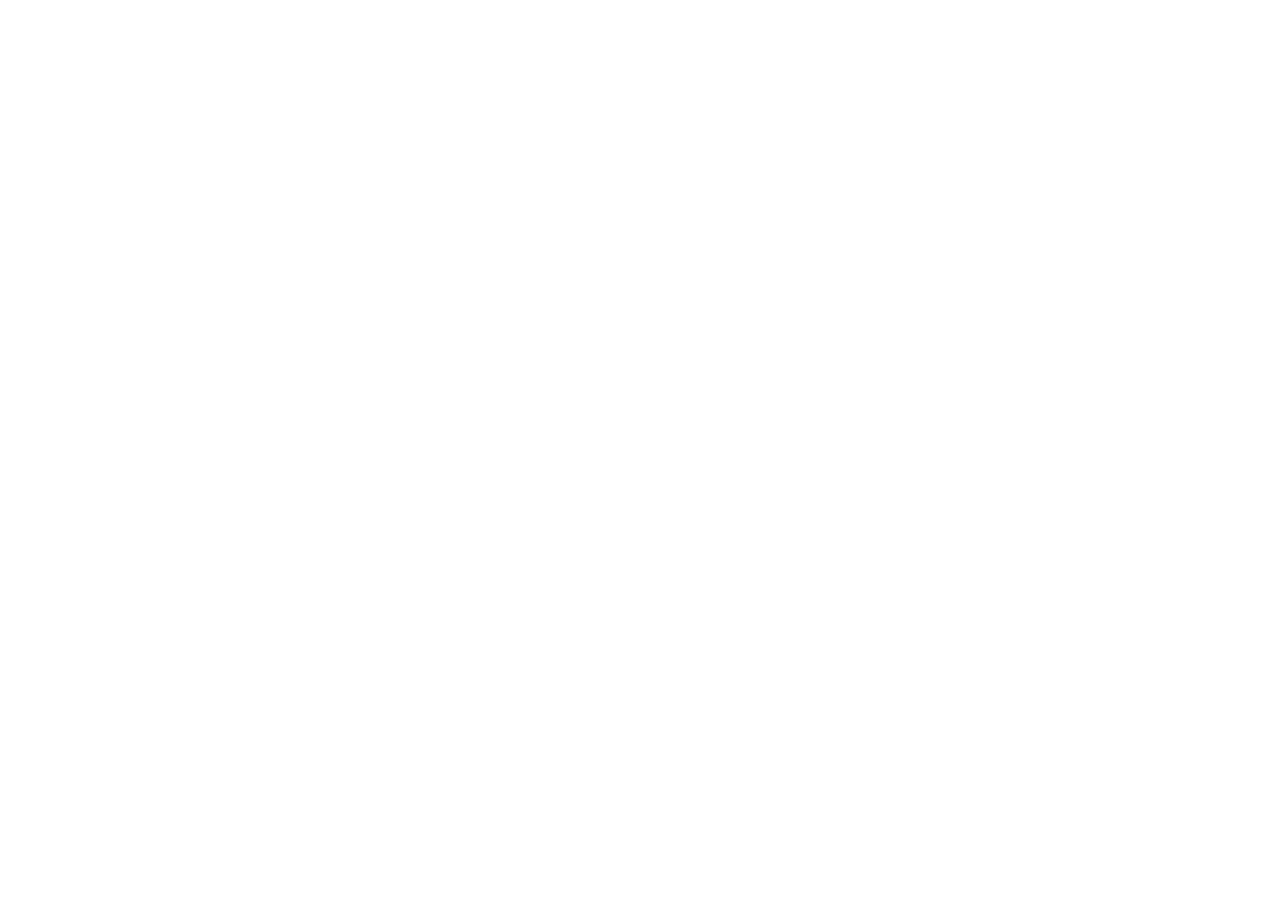
==== index.html @ df1dacd4 "Create index.html" ====
<!DOCTYPE html>
<html lang="en">
<head>
    <meta charset="UTF-8">
    <meta name="viewport" content="width=device-width, initial-scale=1.0">
    <title>Document</title>
</head>
<body>
    
</body>
</html>
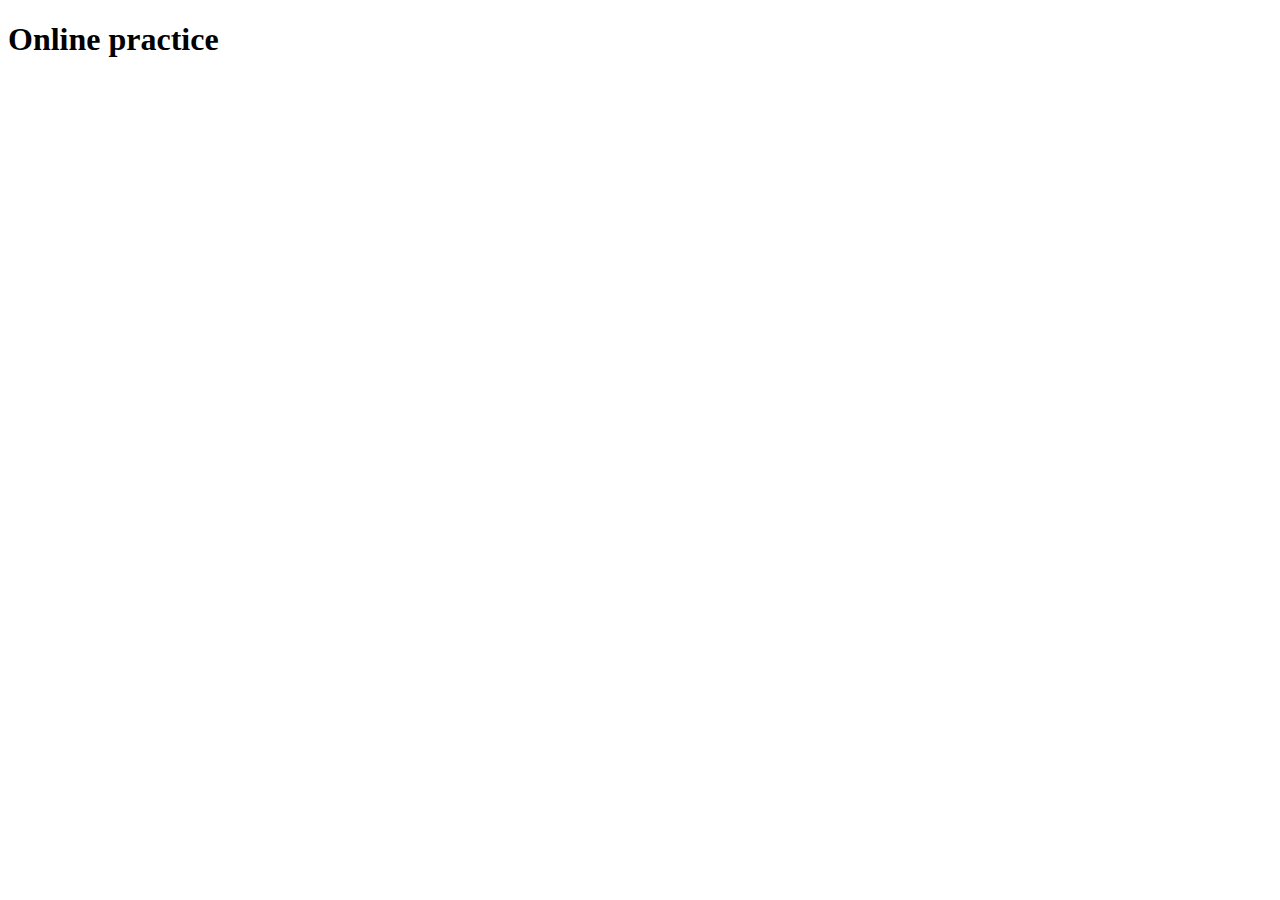
==== commit b92c0608: "Update index.html" ====
--- a/index.html
+++ b/index.html
@@ -3,9 +3,9 @@
 <head>
     <meta charset="UTF-8">
     <meta name="viewport" content="width=device-width, initial-scale=1.0">
-    <title>Document</title>
+    <title>HTML&CSS Course Web</title>
 </head>
 <body>
-    
+    <h1>Online practice</h1>
 </body>
 </html>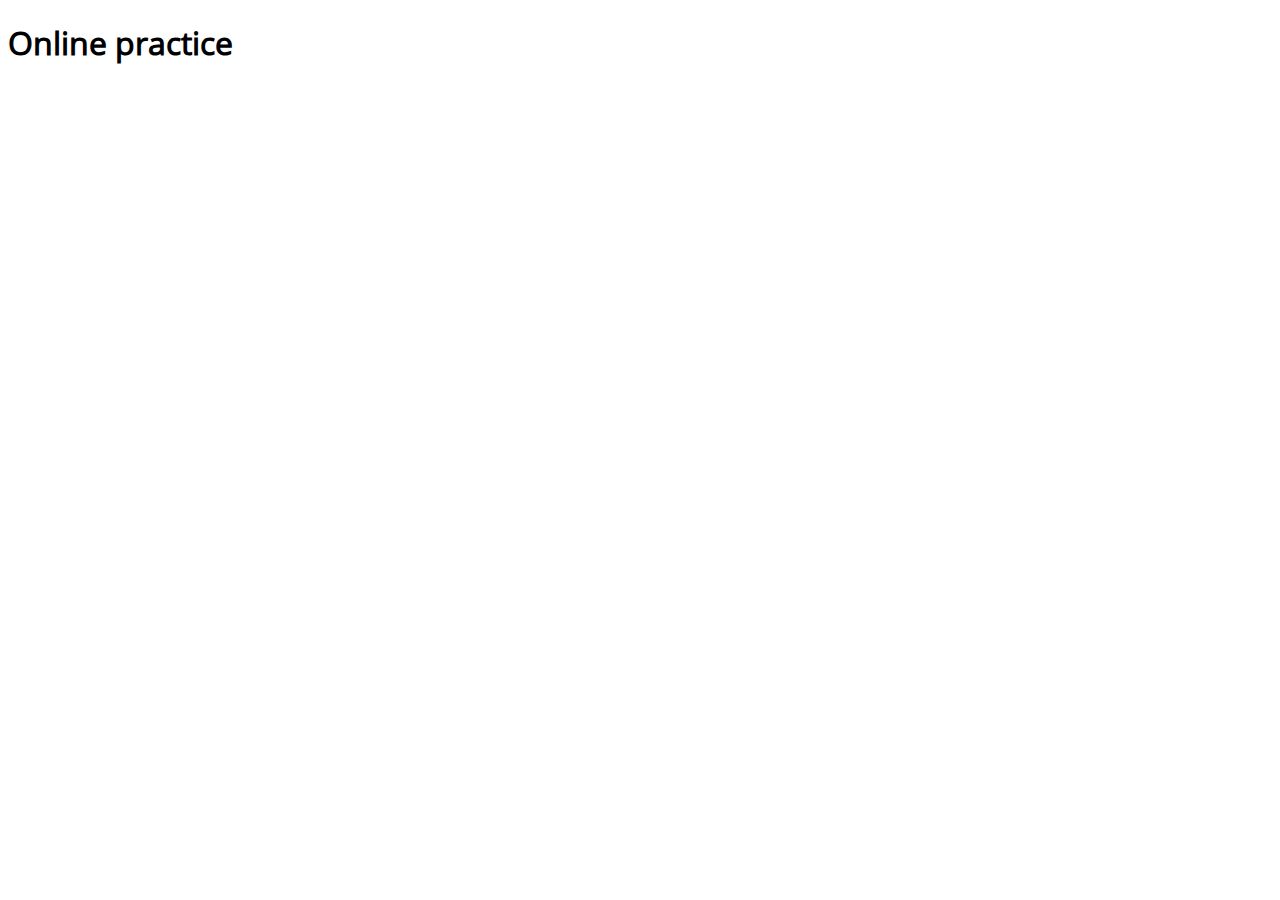
==== commit 8becd896: "CSS" ====
--- a/index.html
+++ b/index.html
@@ -3,6 +3,10 @@
 <head>
     <meta charset="UTF-8">
     <meta name="viewport" content="width=device-width, initial-scale=1.0">
+
+    <link rel="stylesheet" href="../css/common.css">
+    <link rel="stylesheet" href="../css/lesson9.css">
+    
     <title>HTML&CSS Course Web</title>
 </head>
 <body>
--- a/css/common.css
+++ b/css/common.css
@@ -0,0 +1,8 @@
+@font-face {
+    font-family: Open Sans;
+    src: url('../fonts/OpenSans-Regular.ttf');
+}
+
+body {
+    font-family: Open Sans;
+}--- a/css/lesson9.css
+++ b/css/lesson9.css
@@ -0,0 +1,96 @@
+/* LINK STATES */
+/* unvisited */
+a {
+    font-size: 35px;
+}
+
+a:link {
+    color: red;
+}
+
+/* visited */
+a:visited {
+    color: green;
+}
+
+/* mouse over */
+a:hover {
+    color: black;
+}
+
+/* selected */
+a:active {
+    color: blue;
+}
+
+/* Link styling combination */
+/* a:link, a:visited, a:hover, a:active {
+    background-color: grey;
+} */
+
+/* LINK BACKGROUND */
+
+/* Comment 
+
+3 line
+4 line
+*/
+
+/* Just by class */
+.background {
+    background-color: red; /* In line comment */
+}
+
+.background-other {
+    background-color: lightgreen; /* In line comment */
+}
+
+/* OR full declaration */
+a.background:link {
+    background-color: red;
+}
+
+a.new2:link {
+    background-color: yellow;
+}
+
+a.new2:visited {
+    background-color: white;
+}
+
+a.background:visited {
+    background-color: red;
+}
+
+a.background:hover {
+    background-color: yellow;
+}
+
+a.background:active {
+    background-color: red;
+}
+
+/* BUTTON LINK */
+a.button {
+    text-decoration: none;
+    background-color: blueviolet;
+    color: white;
+    padding: 14px;
+}
+
+/* LISTS */
+ul.a {
+    list-style-type: none;
+}
+
+ul.b {
+    list-style-type: lower-latin;
+}
+
+ul.c {
+    list-style-type: decimal-leading-zero;
+}
+
+ul.image {
+    list-style-image: url('../img/gear.jpg');
+}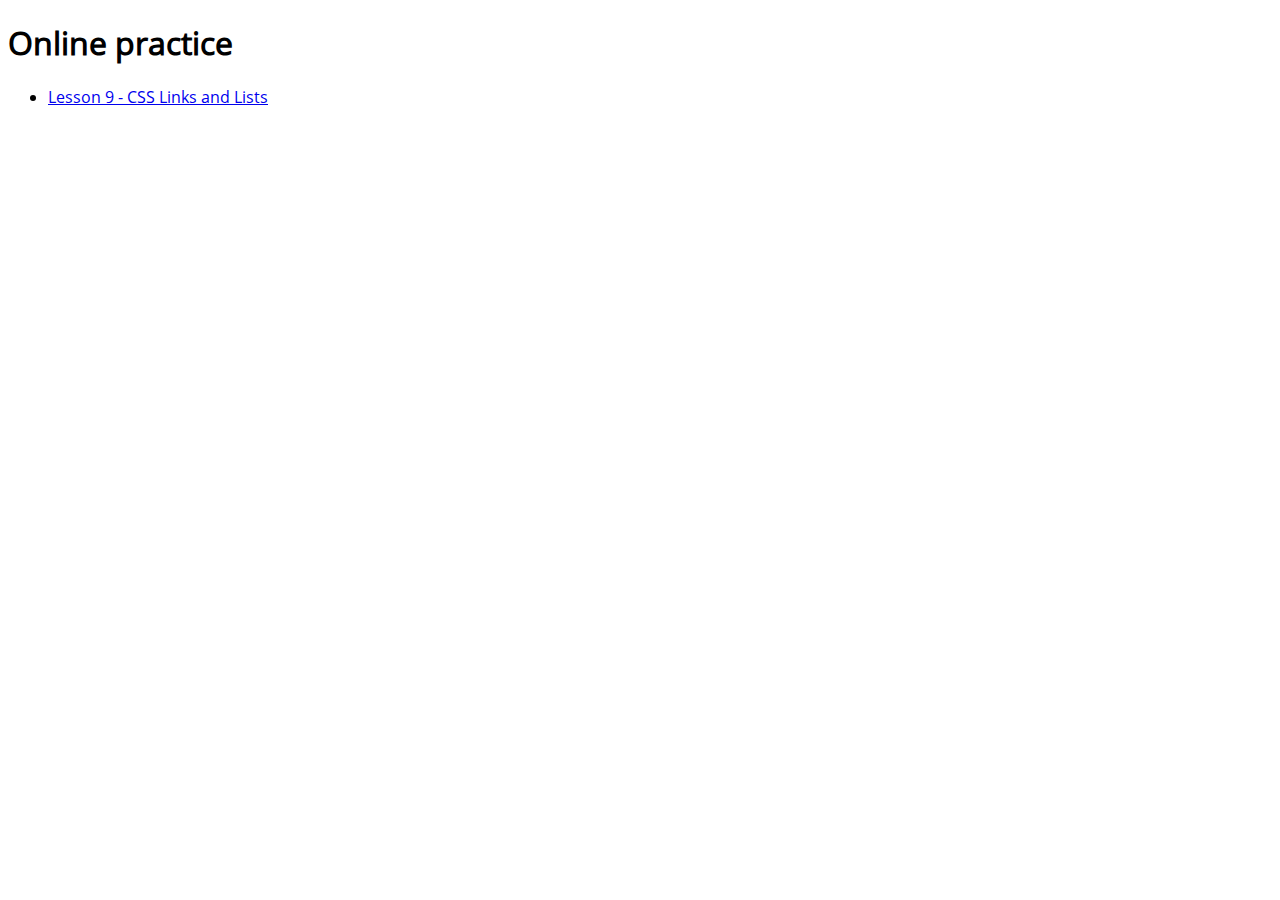
==== commit 3429d144: "Update index.html" ====
--- a/index.html
+++ b/index.html
@@ -4,12 +4,15 @@
     <meta charset="UTF-8">
     <meta name="viewport" content="width=device-width, initial-scale=1.0">
 
-    <link rel="stylesheet" href="../css/common.css">
-    <link rel="stylesheet" href="../css/lesson9.css">
-    
+    <link rel="stylesheet" href="css/common.css">
+
     <title>HTML&CSS Course Web</title>
 </head>
 <body>
     <h1>Online practice</h1>
+
+    <ul>
+        <li><a href="lesson9.html" title="States, colors, markers">Lesson 9 - CSS Links and Lists</a></li>
+    </ul>
 </body>
 </html>